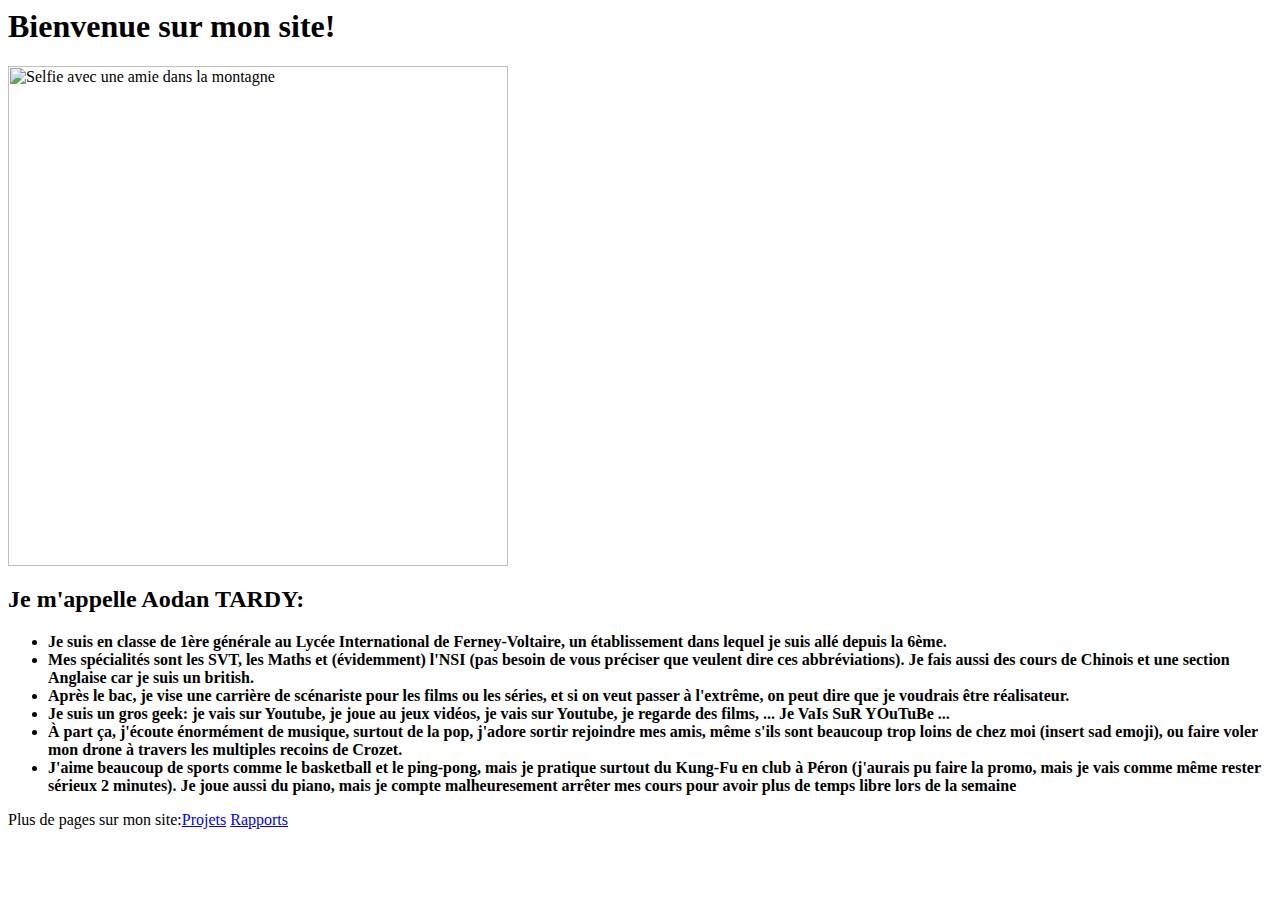
==== index.html @ 3ee1f5b1 "Create index.html" ====
<html>
	<h1 class="photo_accueuil">
Bienvenue sur mon site!
	<link href="style.css" rel="stylesheet" type="text/css">
    </h1>

    <img class="profil" src="../screenshots/DSC_0135.JPG" alt="Selfie avec une amie dans la montagne" width="500">
	<h2>Je m'appelle Aodan TARDY:</h2>
	<body class="txt">
        <strong><ul>
			<li class="l1">Je suis en classe de 1ère générale au Lycée International de Ferney-Voltaire, un établissement dans lequel je suis allé depuis la 6ème.
			</li>
	
			<li class="l2">Mes spécialités sont les SVT, les Maths et (évidemment) l'NSI (pas besoin de vous préciser que veulent dire ces abbréviations). Je fais aussi des cours de Chinois et une section Anglaise car je suis un british.
			</li>
	
			<li class="l3">Après le bac, je vise une carrière de scénariste pour les films ou les séries, et si on veut passer à l'extrême, on peut dire que je voudrais être réalisateur.
			</li>
    
			<li class="l4">Je suis un gros geek: je vais sur Youtube, je joue au jeux vidéos, je vais sur Youtube, je regarde des films, ... <strong>Je VaIs SuR YOuTuBe</strong> ... 
			</li>
	
			<li class="l5">À part ça, j'écoute énormément de musique, surtout de la pop, j'adore sortir rejoindre mes amis, même s'ils sont beaucoup trop loins de chez moi (insert sad emoji), ou faire voler mon drone à travers les multiples recoins de Crozet. 
			</li>
	
			<li class="l6">J'aime beaucoup de sports comme le basketball et le ping-pong, mais je pratique surtout du Kung-Fu en club à Péron (j'aurais pu faire la promo, mais je vais comme même rester sérieux 2 minutes). Je joue aussi du piano, mais je compte malheuresement arrêter mes cours pour avoir plus de temps libre lors de la semaine
			</li>
		</ul></strong>
	</body>
	
	<p>Plus de pages sur mon site:<a href=http://127.0.0.1:50265/Projet%20NSI/projets.html>Projets</a>
			<a href=http://127.0.0.1:50265/Projet%20NSI/rapports.html>Rapports</a></p>
</html>
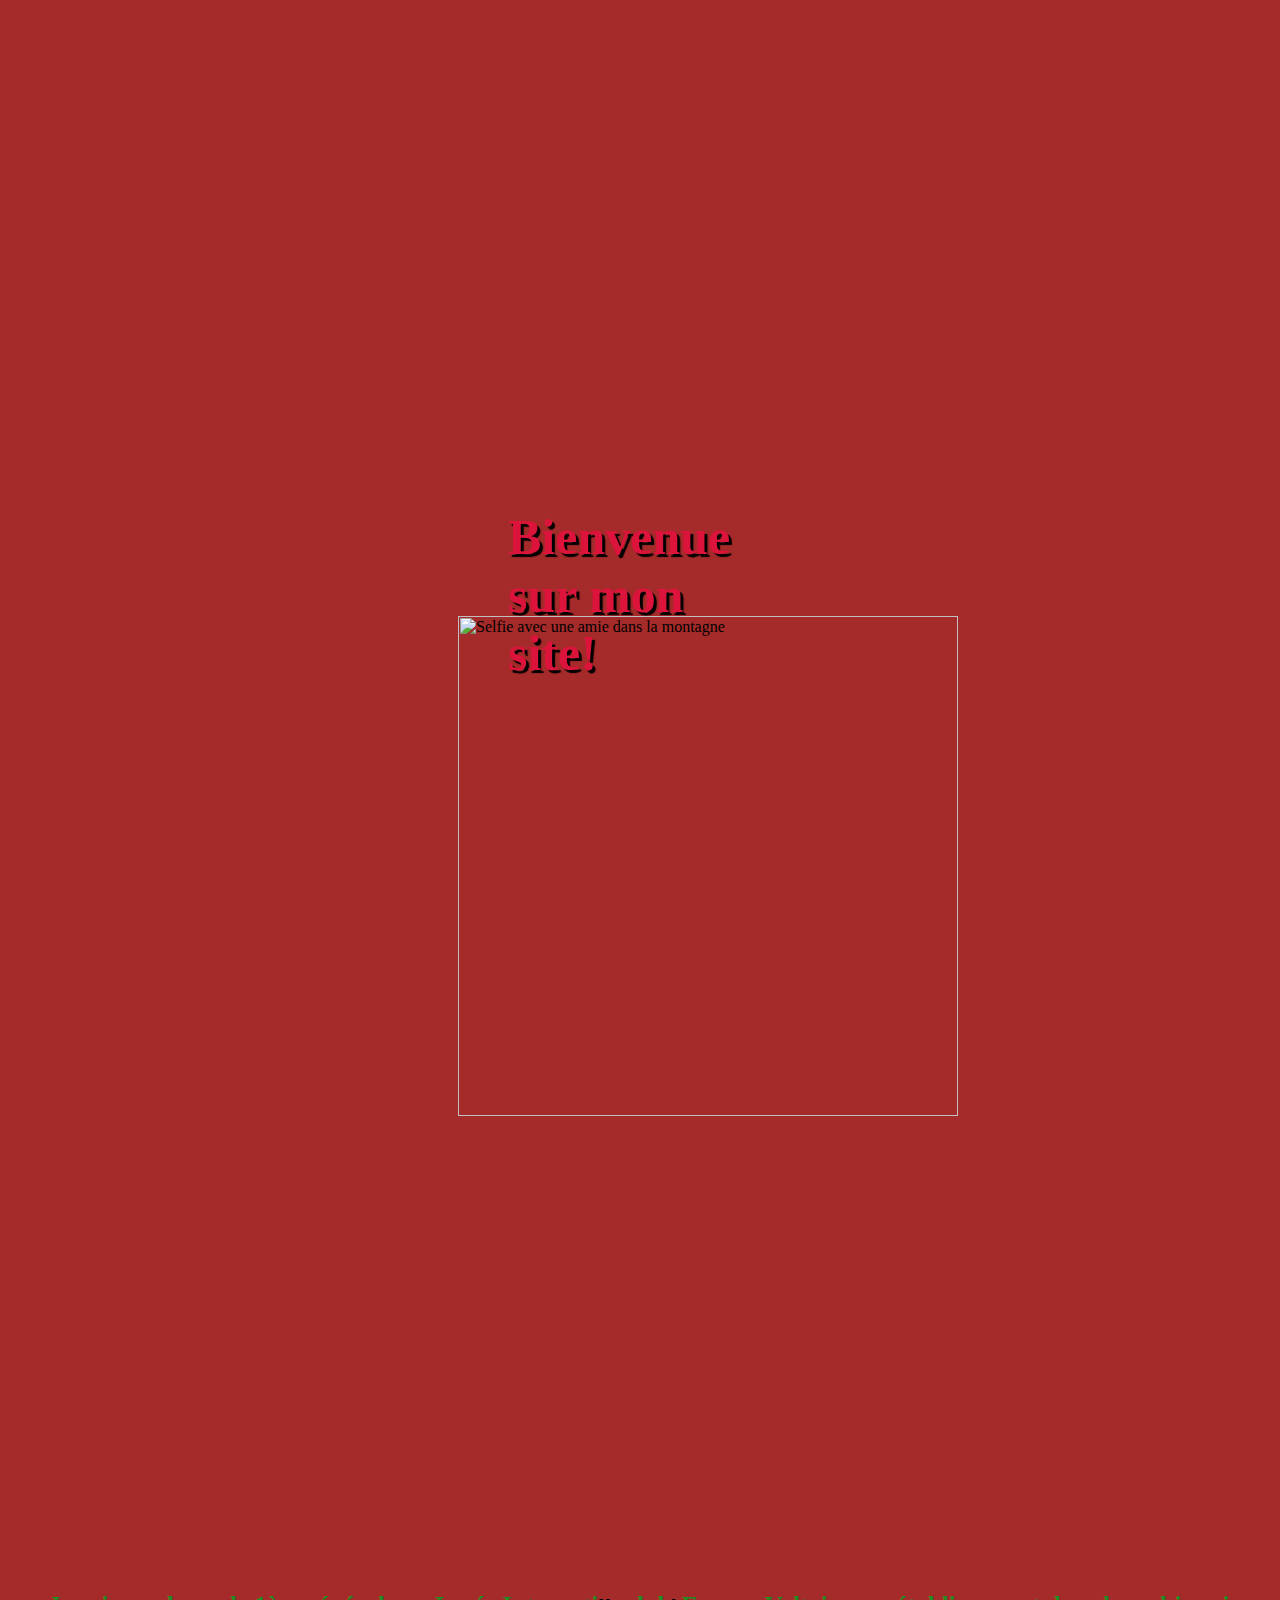
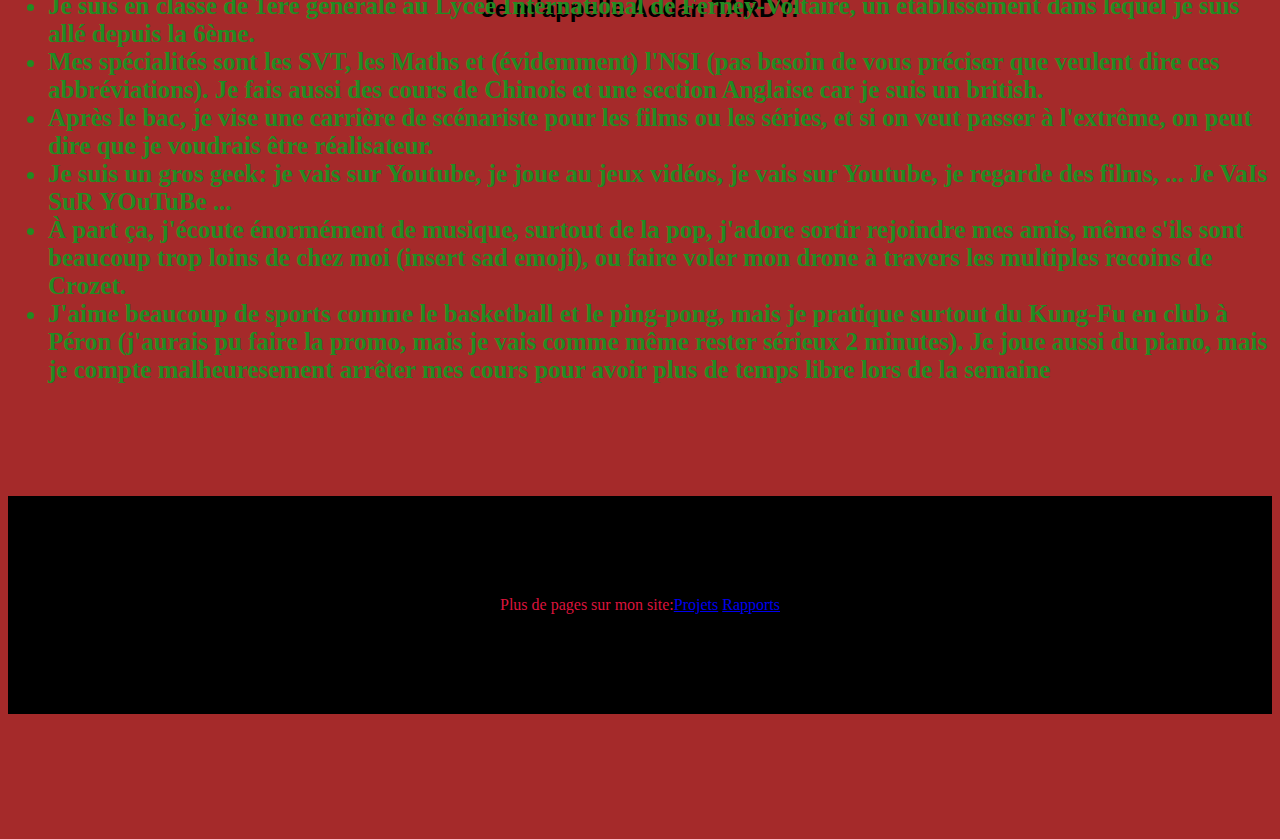
==== commit 588e711a: "Update index.html" ====
--- a/index.html
+++ b/index.html
@@ -28,7 +28,7 @@
 		</ul></strong>
 	</body>
 	
-	<p>Plus de pages sur mon site:<a href=http://127.0.0.1:50265/Projet%20NSI/projets.html>Projets</a>
-			<a href=http://127.0.0.1:50265/Projet%20NSI/rapports.html>Rapports</a></p>
+	<p>Plus de pages sur mon site:<a href=http://127.0.0.1:49572/Projet%20NSI/projets.html>Projets</a>
+			<a href=http://127.0.0.1:49572/Projet%20NSI/rapports.html>Rapports</a></p>
 </html>
 
--- a/style.css
+++ b/style.css
@@ -0,0 +1,53 @@
+.profil {
+	transform: translate(90%,-120%);
+	
+}
+	
+
+h1 {
+	font-size: 50px;
+	color: crimson;
+	padding: 500px 500px;
+	text-shadow: 3px 3px 1px black;
+	background-repeat: no-repeat;
+	background-size:contain;
+}
+	
+.photo_accueuil {
+	background-image: url(../screenshots/kf.jpg);
+}
+.photoprojets {
+	background-image: url(../screenshots/hack.jpg);
+}
+
+.photorapports {
+	background-image: url(../screenshots/question.jpg);
+}
+
+html {
+	background-color: brown
+}
+
+
+
+h2 {
+	text-align: center;
+	transform: translateY(-500%);
+	font-family: "Britannic", sans-serif;
+	
+}
+
+
+ul {
+	transform: translateY(-50%);
+	color:forestgreen;
+	font-size: 25px;
+}
+
+p {
+	background-color:black;
+	color: crimson;
+	padding:100px 15px;
+	transform: translateY(-50%);
+    text-align: center
+}
